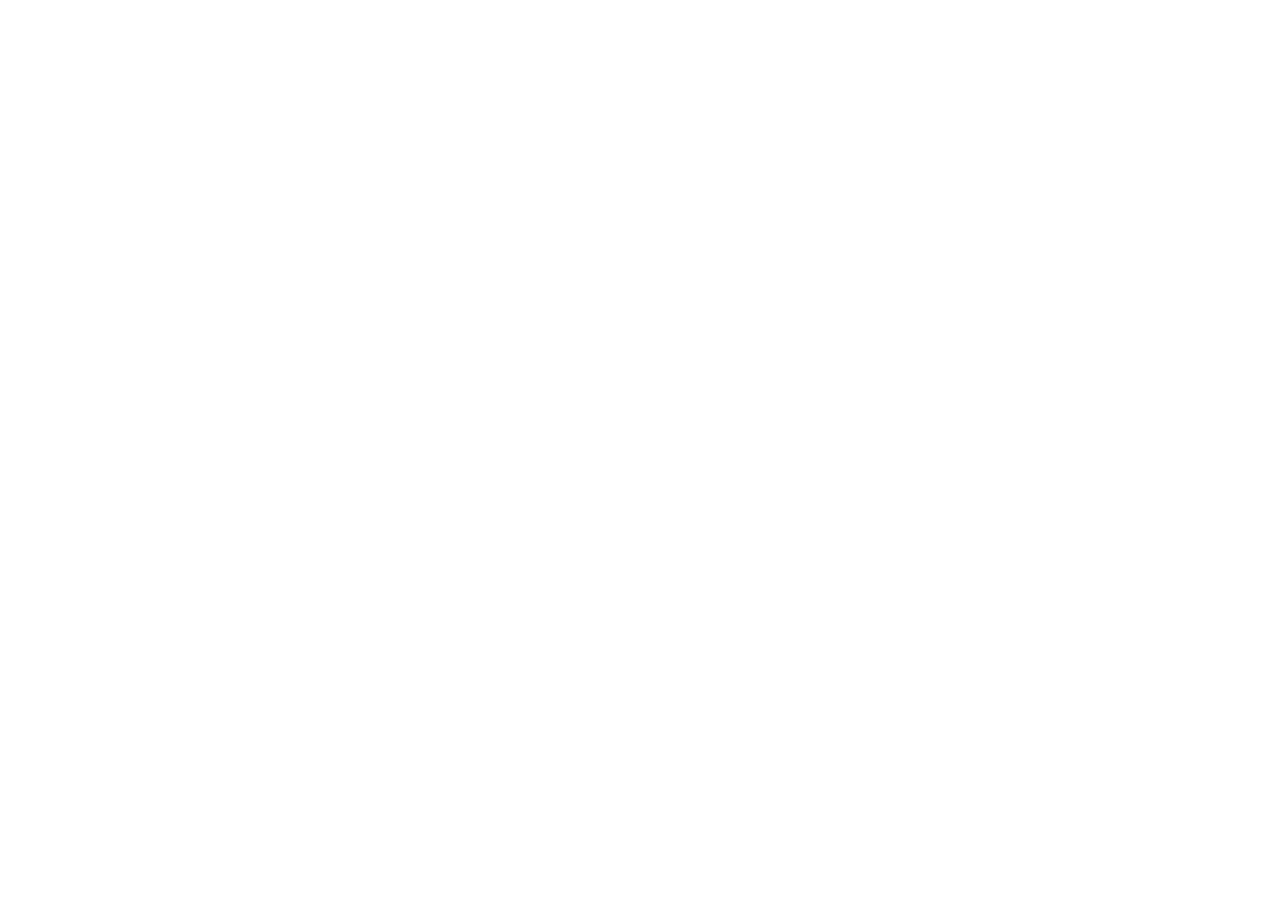
==== site/index.html @ 1ec8db0e "changed name in title" ====
<!DOCTYPE html>
<html lang="en">
  <head>
    <meta charset="UTF-8">
    <meta name="viewport" content="width=device-width,initial-scale=1">
    <title>William Hunnu-Moiett | will355</title>
    <link href="css/reset.css" rel="stylesheet"><!-- DO NOT EDIT THIS LINE -->
    <link href="css/style.css" rel="stylesheet"><!-- DO NOT EDIT THIS LINE -->
  </head>
  <body>
    <!-- YOUR CODE GOES HERE -->
  </body>
</html>
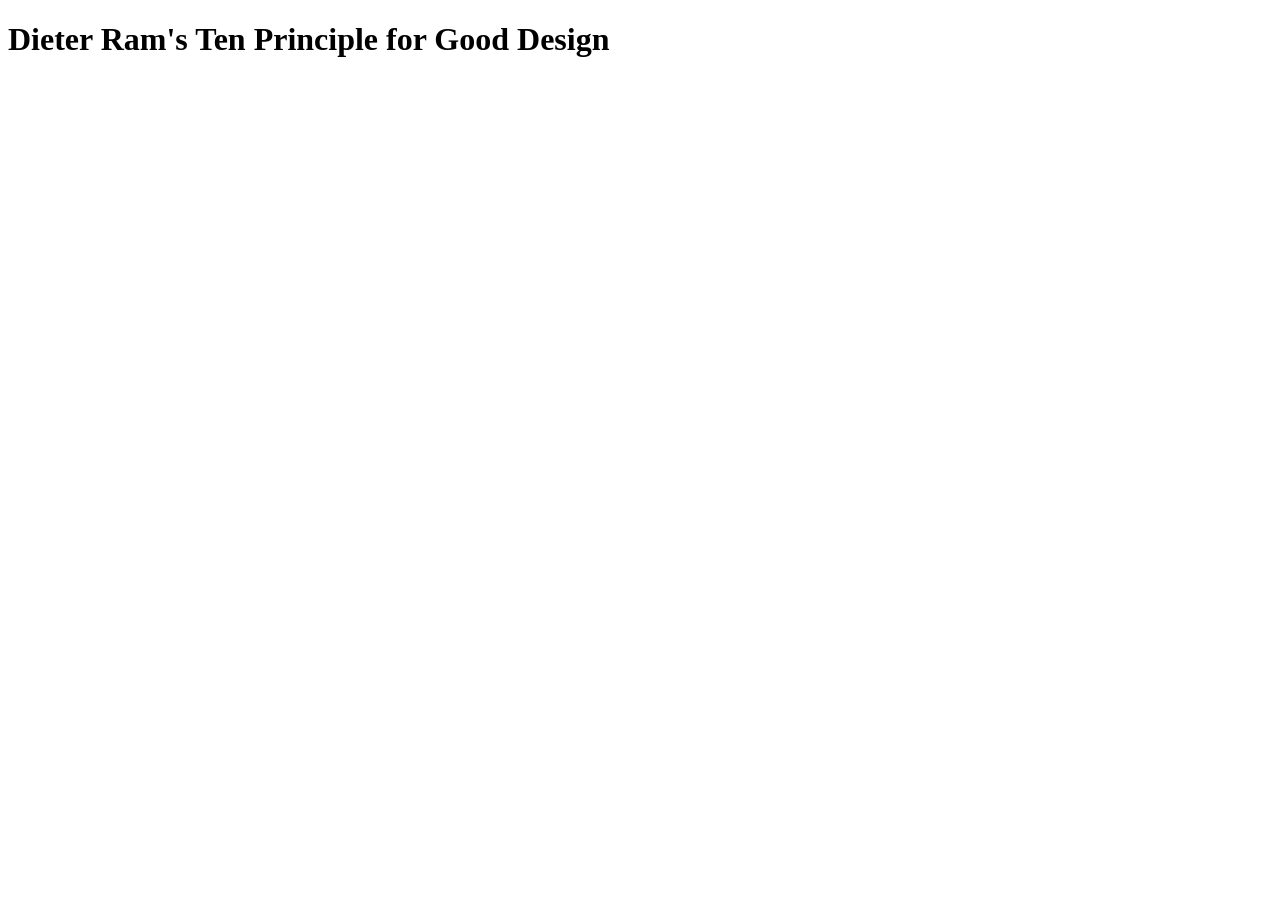
==== commit 22b86854: "added header" ====
--- a/site/index.html
+++ b/site/index.html
@@ -8,6 +8,11 @@
     <link href="css/style.css" rel="stylesheet"><!-- DO NOT EDIT THIS LINE -->
   </head>
   <body>
-    <!-- YOUR CODE GOES HERE -->
+    <header>
+      <h1>Dieter Ram's Ten Principle for Good Design</h1>
+      <nav></nav>
+    </header>
+    
+    
   </body>
 </html>
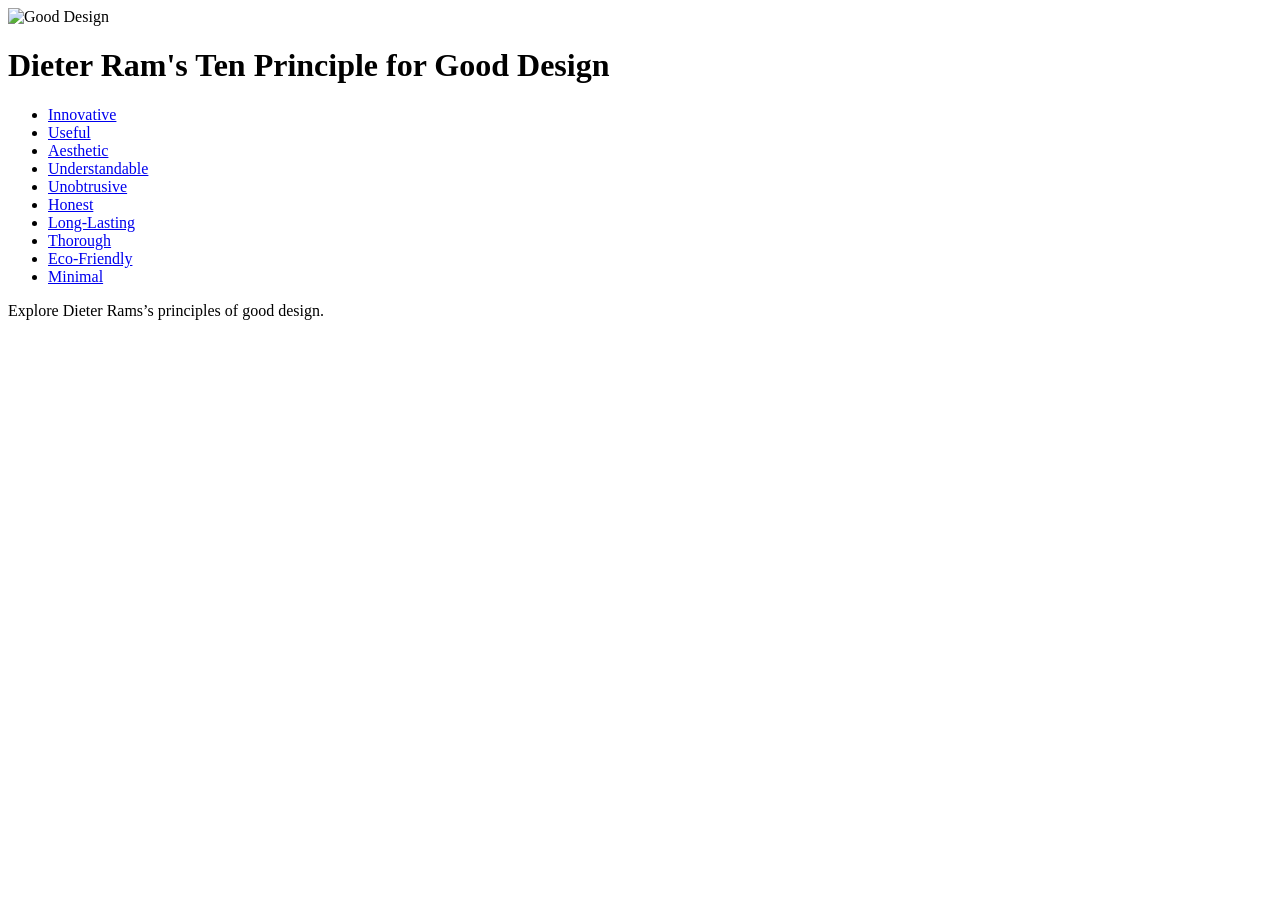
==== commit 8e4ae3f5: "updated main page" ====
--- a/site/index.html
+++ b/site/index.html
@@ -6,12 +6,30 @@
     <title>William Hunnu-Moiett | will355</title>
     <link href="css/reset.css" rel="stylesheet"><!-- DO NOT EDIT THIS LINE -->
     <link href="css/style.css" rel="stylesheet"><!-- DO NOT EDIT THIS LINE -->
+    <link href="https://fonts.googleapis.com/css2?family=Montserrat:wght@400;700&family=Roboto:wght@400;700&display=swap" rel="stylesheet">
   </head>
   <body>
     <header>
+      <img src="img/hero.jpg" alt="Good Design" class="hero-image">
       <h1>Dieter Ram's Ten Principle for Good Design</h1>
-      <nav></nav>
+      <nav>
+        <ul>
+            <li><a href="innovative.html">Innovative</a></li>
+            <li><a href="useful.html">Useful</a></li>
+            <li><a href="aesthetic.html">Aesthetic</a></li>
+            <li><a href="understandable.html">Understandable</a></li>
+            <li><a href="unobtrusive.html">Unobtrusive</a></li>
+            <li><a href="honest.html">Honest</a></li>
+            <li><a href="long-lasting.html">Long-Lasting</a></li>
+            <li><a href="detailed.html">Thorough</a></li>
+            <li><a href="eco-friendly.html">Eco-Friendly</a></li>
+            <li><a href="minimal.html">Minimal</a></li>
+        </ul>
+    </nav>
     </header>
+    <main>
+      <p>Explore Dieter Rams’s principles of good design.</p>
+  </main>
     
     
   </body>
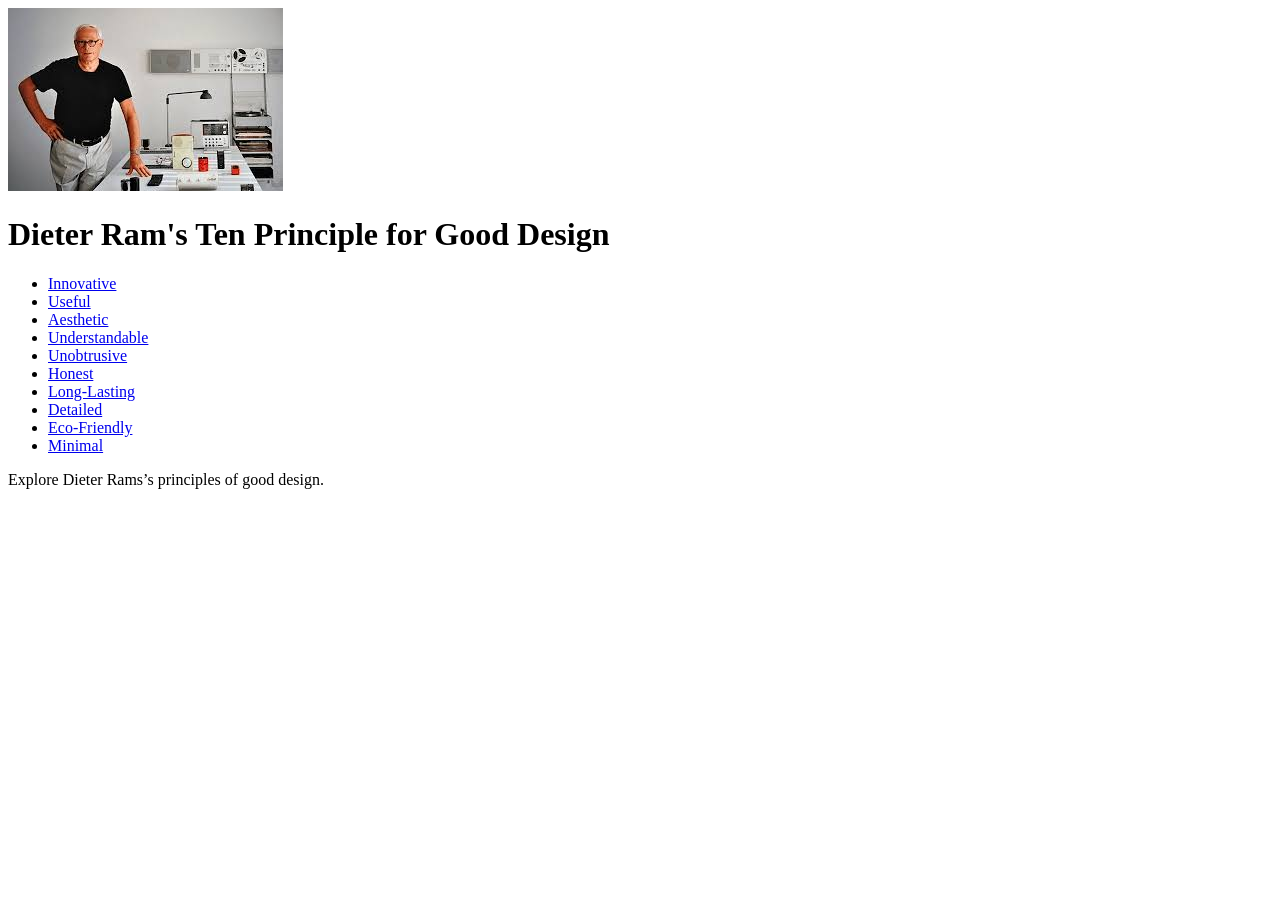
==== commit fb0e6a06: "finished home page" ====
--- a/site/index.html
+++ b/site/index.html
@@ -10,7 +10,7 @@
   </head>
   <body>
     <header>
-      <img src="img/hero.jpg" alt="Good Design" class="hero-image">
+      <img src="img/dieter.jpg" alt="Good Design" class="hero-image">
       <h1>Dieter Ram's Ten Principle for Good Design</h1>
       <nav>
         <ul>
@@ -21,7 +21,7 @@
             <li><a href="unobtrusive.html">Unobtrusive</a></li>
             <li><a href="honest.html">Honest</a></li>
             <li><a href="long-lasting.html">Long-Lasting</a></li>
-            <li><a href="detailed.html">Thorough</a></li>
+            <li><a href="detailed.html">Detailed</a></li>
             <li><a href="eco-friendly.html">Eco-Friendly</a></li>
             <li><a href="minimal.html">Minimal</a></li>
         </ul>
